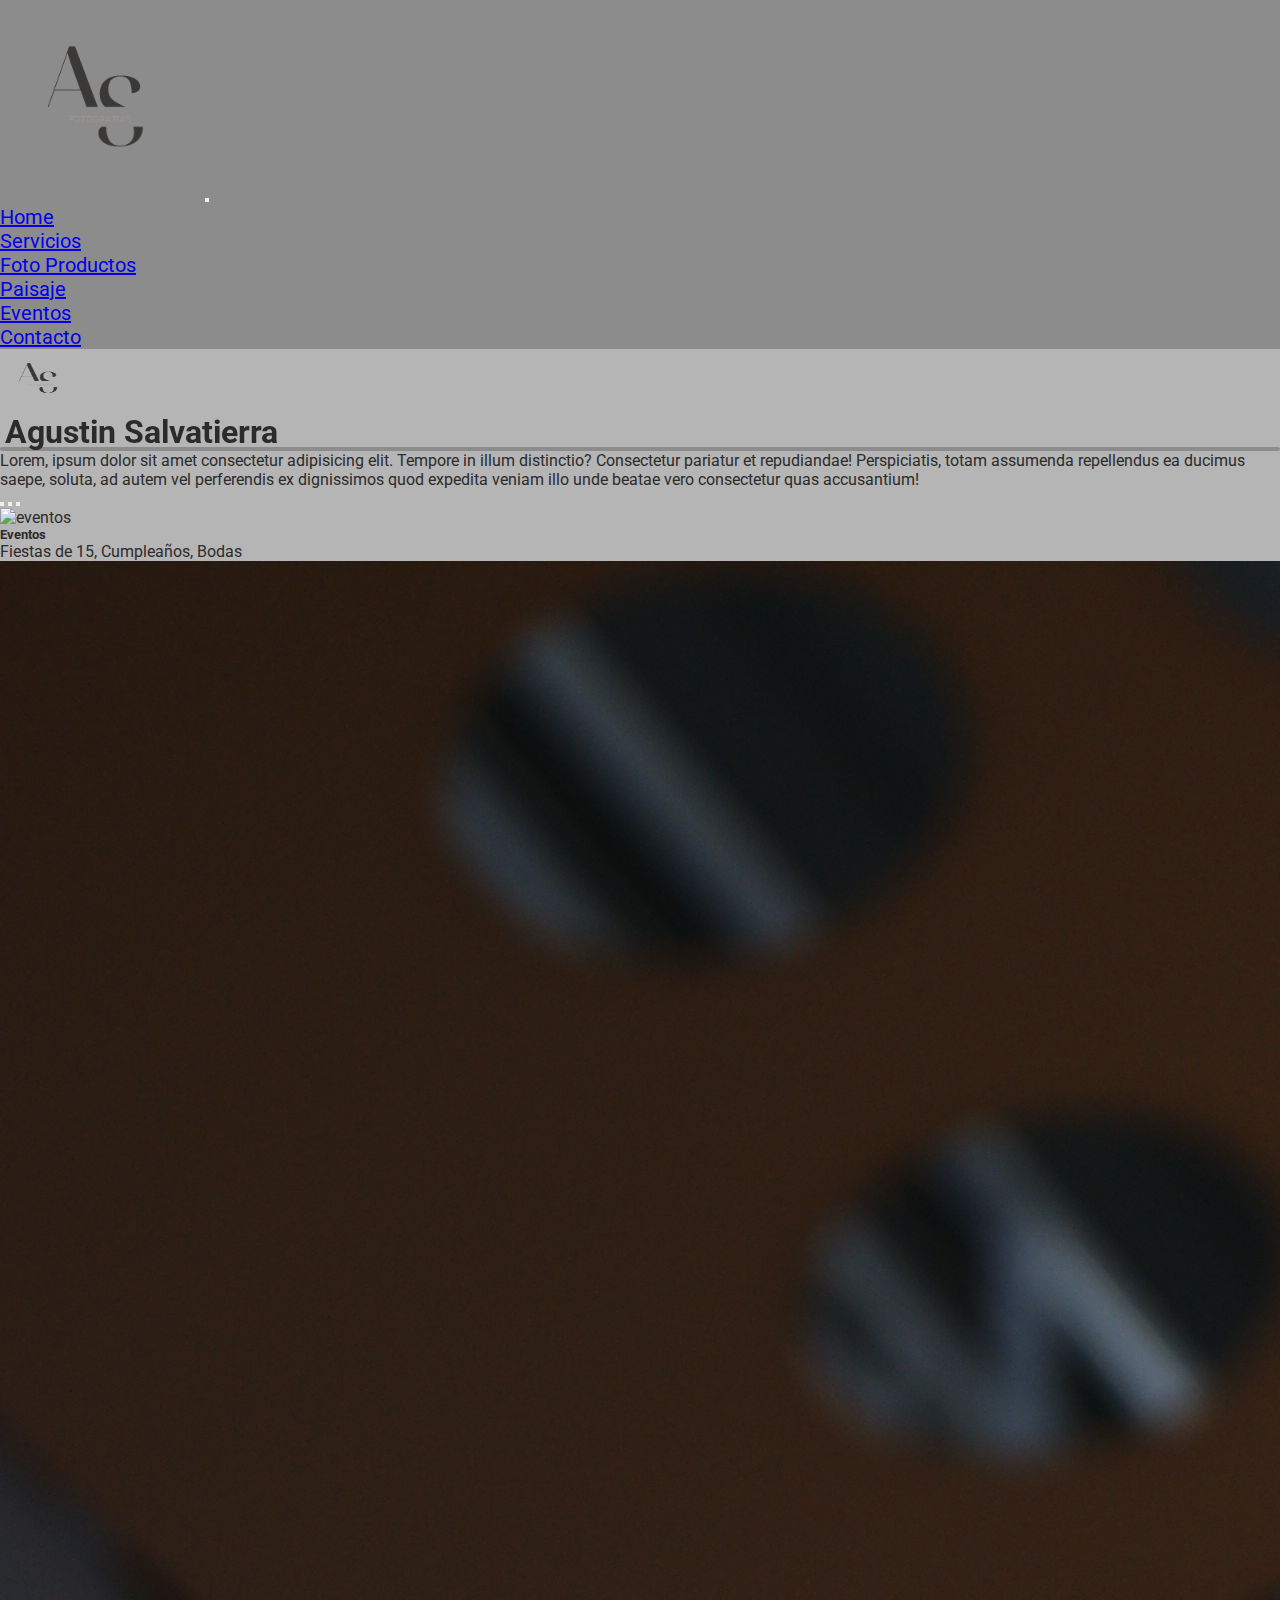
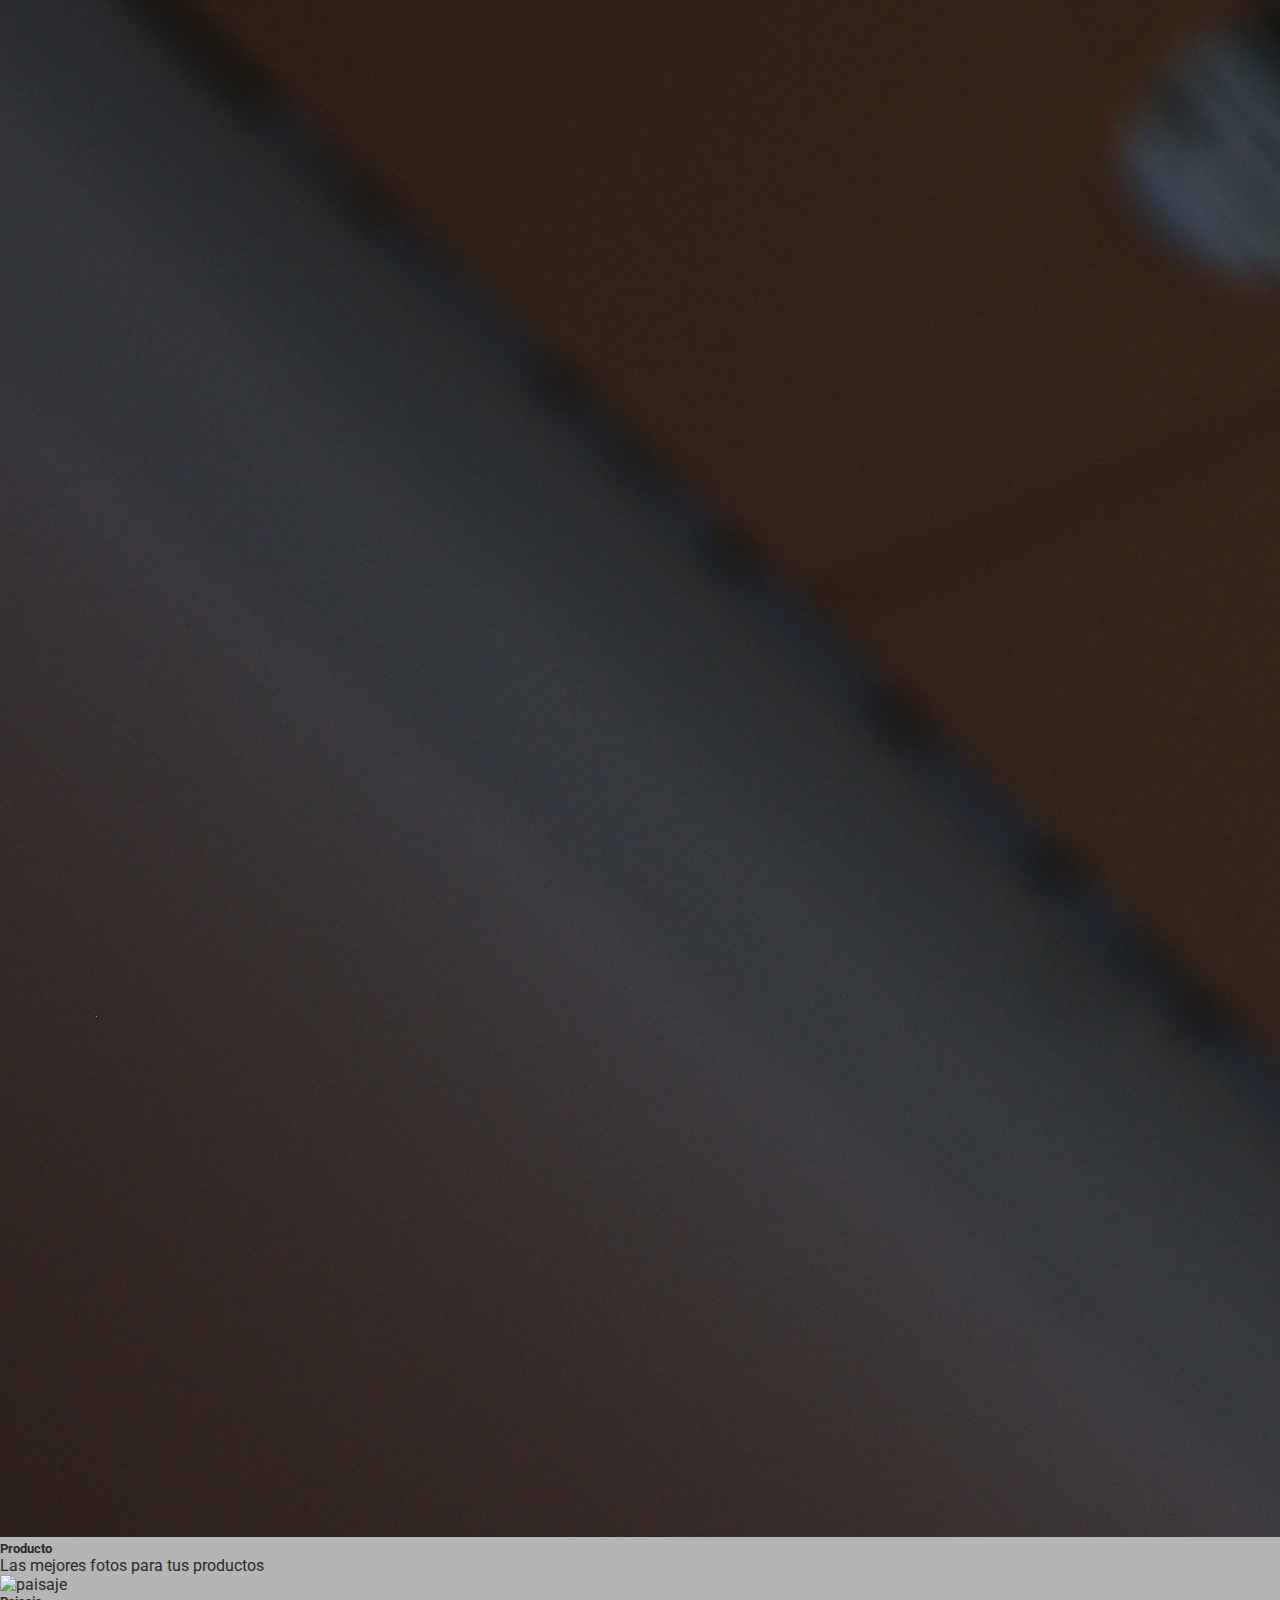
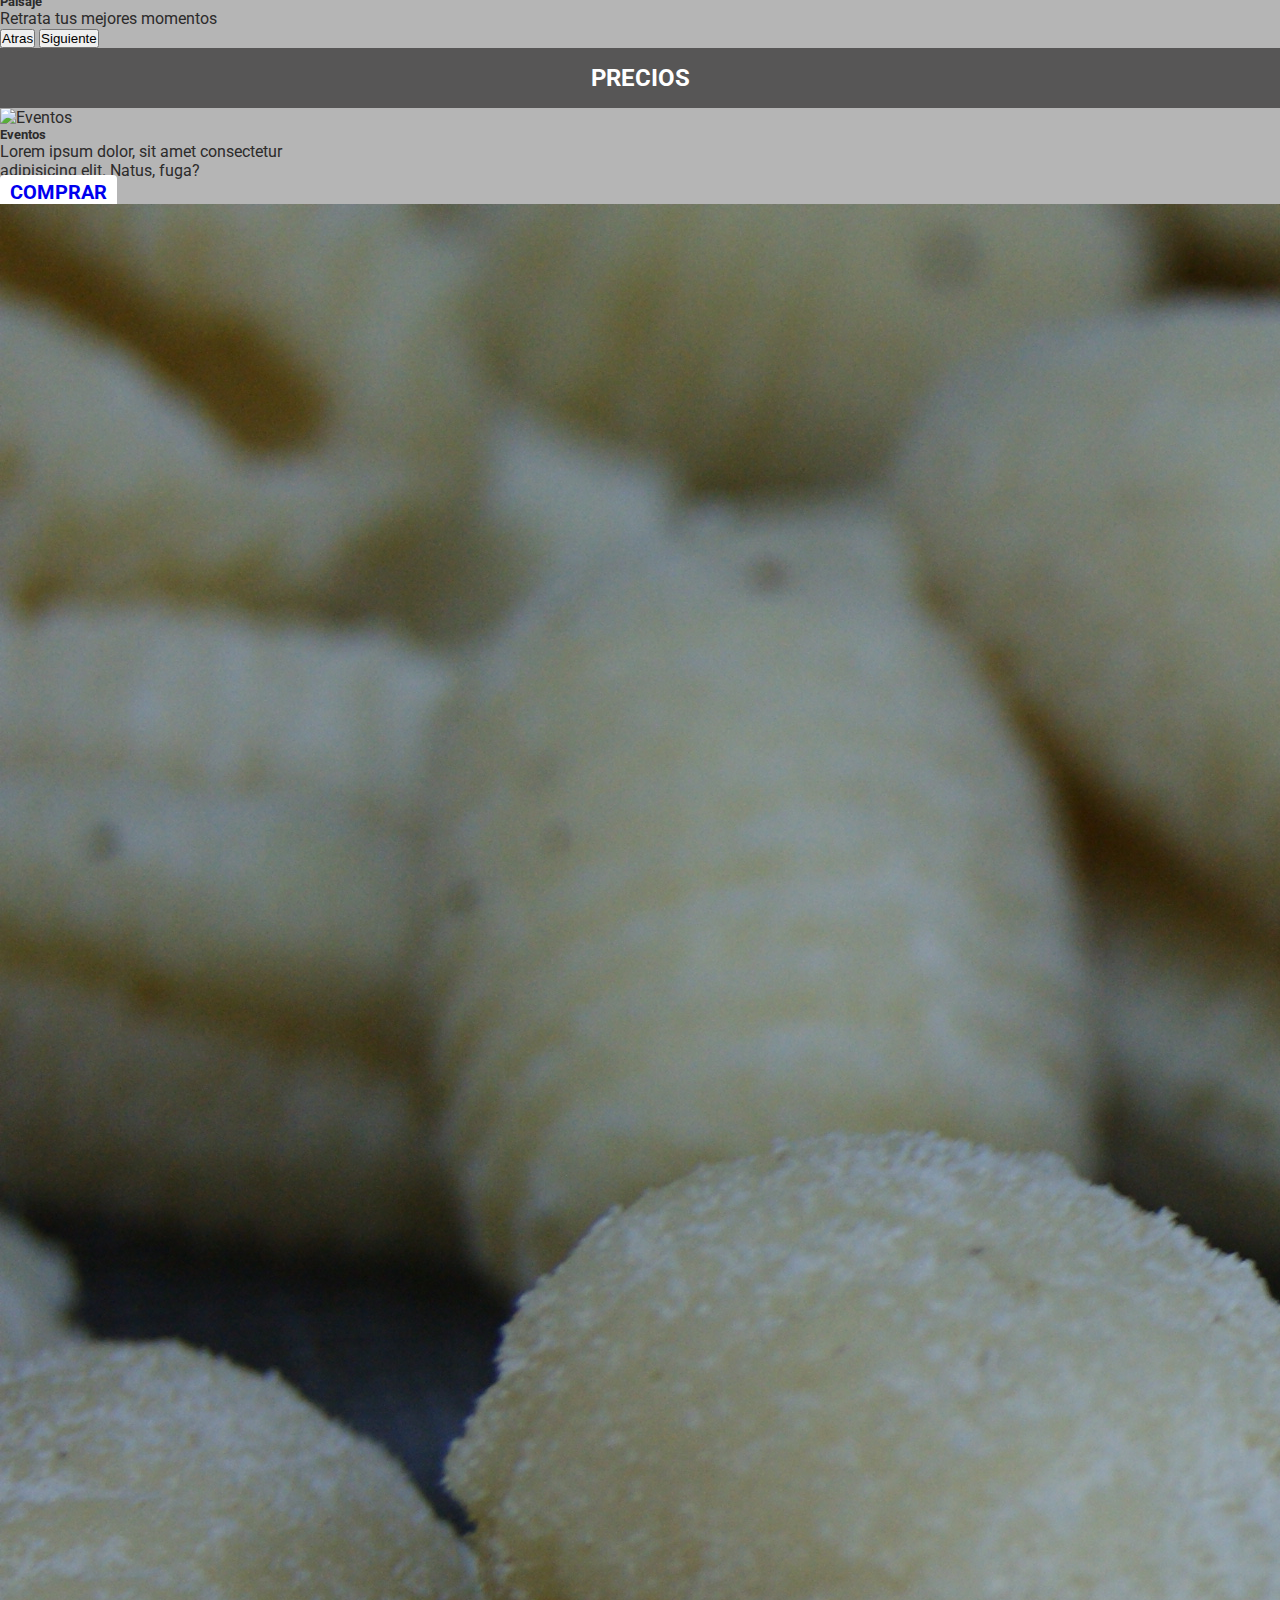
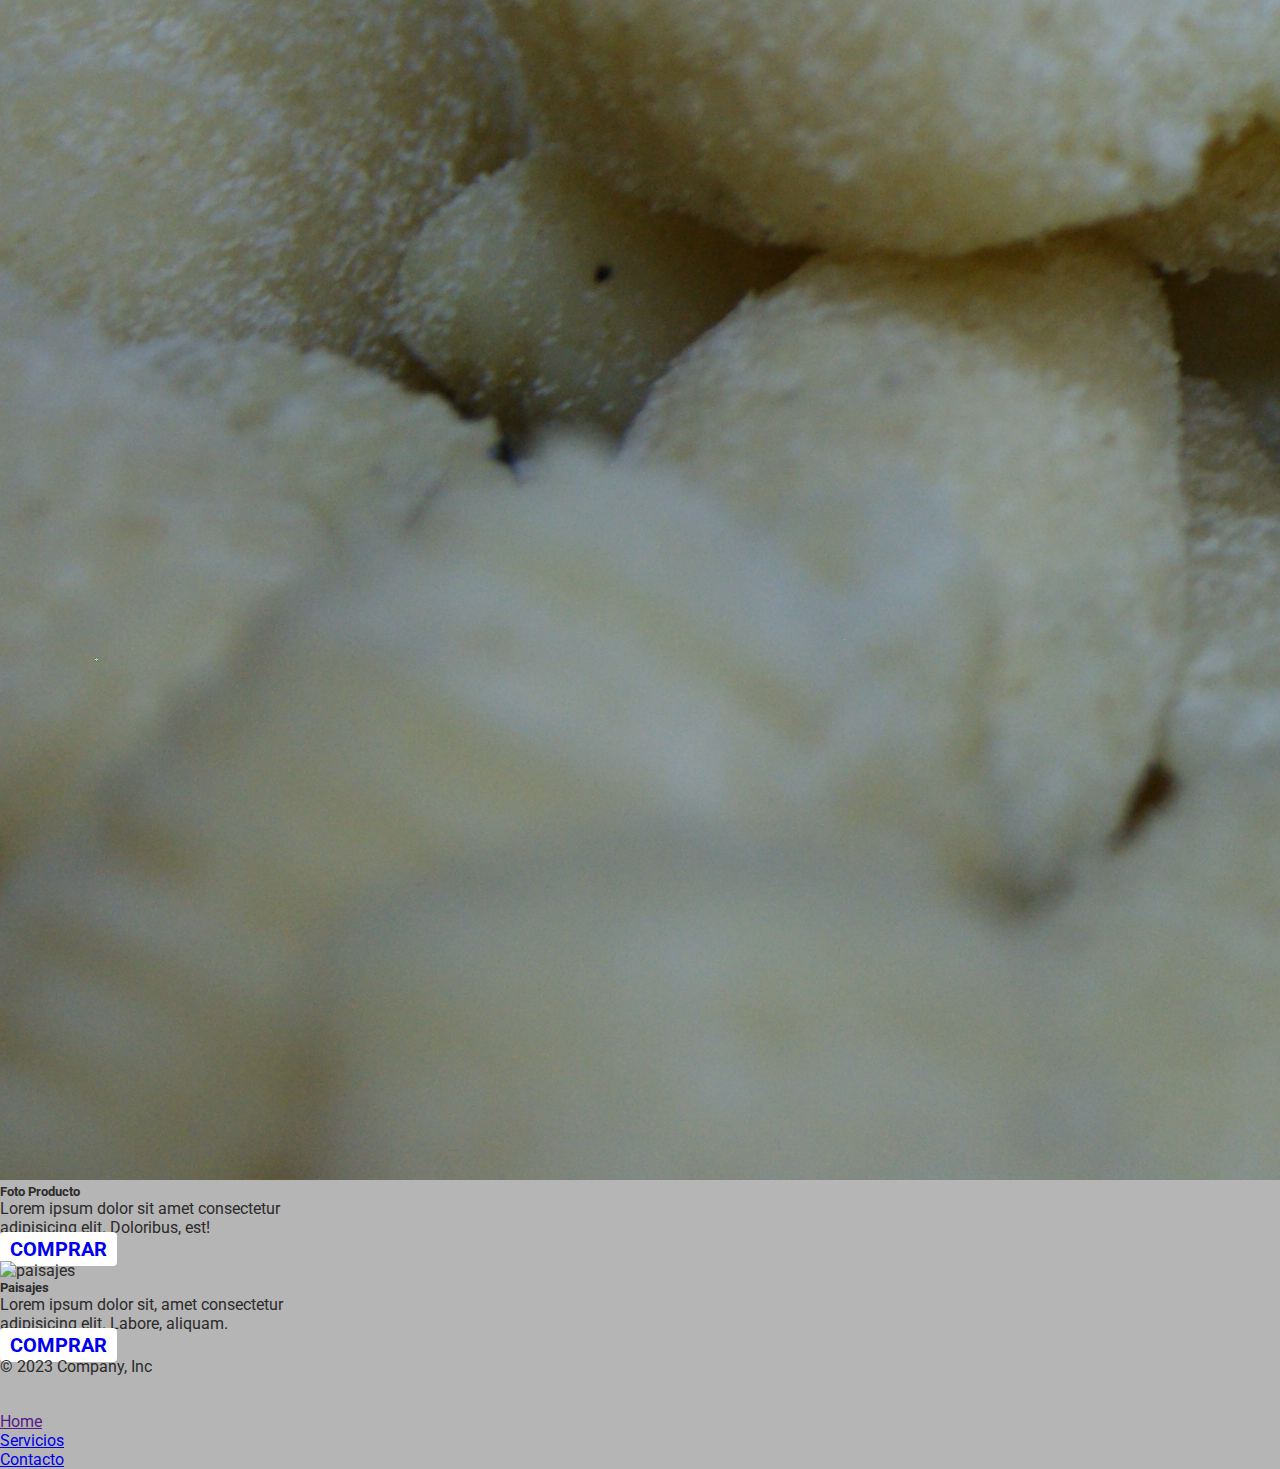
==== index.html @ f702b80f "Preentrega" ====
<!doctype html>
<html lang="en">
  <head>
    <meta charset="utf-8">
    <meta name="viewport" content="width=device-width, initial-scale=1">
    <meta name="description" content="Fotografo profesional de Cordoba, dedicado a retratar esos momentos que tanto deseas">
    <title>Fotografias A&S</title>
    <!-- Boostrap -->
    <link href="https://cdn.jsdelivr.net/npm/bootstrap@5.3.1/dist/css/bootstrap.min.css" rel="stylesheet" integrity="sha384-4bw+/aepP/YC94hEpVNVgiZdgIC5+VKNBQNGCHeKRQN+PtmoHDEXuppvnDJzQIu9" crossorigin="anonymous">
    <!-- Libreria AOS -->
    <link href="https://unpkg.com/aos@2.3.1/dist/aos.css" rel="stylesheet">
    <!-- Mi CSS -->
    <link rel="stylesheet" href="css/estilo.css">
  </head>
  <body>
    <!-- Header -->
    <header>
      <nav class="navbar navbar-expand-lg">
        <div class="container-fluid">
          <a class="navbar-brand" href="#"><img class="logo" src="imagenes/LOGO-removebg-preview.png" alt="logo"></a>
          <button class="navbar-toggler" type="button" data-bs-toggle="collapse" data-bs-target="#navbarSupportedContent" aria-controls="navbarSupportedContent" aria-expanded="false" aria-label="Toggle navigation">
            <span class="navbar-toggler-icon"></span>
          </button>
          <div class="collapse navbar-collapse" id="navbarSupportedContent">
            <ul class="navbar-nav me-auto mb-2 mb-lg-0">
              <li class="nav-item">
                <a class="nav-link active" aria-current="page" href="index.html">Home</a>
              </li>
              <li class="nav-item dropdown">
                <a class="nav-link dropdown-toggle" href="#" role="button" data-bs-toggle="dropdown" aria-expanded="false">
                  Servicios
                </a>
                <ul class="dropdown-menu">
                  <li><a class="dropdown-item" href="paginas/fotoproducto.html">Foto Productos</a></li>
                  <li><a class="dropdown-item" href="paginas/paisajes.html"> Paisaje </a></li>
                  <li><a class="dropdown-item" href="paginas/eventos.html">Eventos</a></li>
                </ul>
              </li>
              <li class="nav-item">
                <a class="nav-link" aria-current="page" href="paginas/contacto.html">Contacto</a>
              </li>
            </ul>
          </div>
        </div>
      </nav>
  </header>
  <!-- HERO -->
   
  <div class="px-4 py-5 my-5 text-center">
    <img class="d-block mx-auto mb-4" src="imagenes/LOGO-removebg-preview.png" alt="" width="80" height="60">
    <h1 class="display-5" data-aos= "zoom-in">Agustin Salvatierra</h1>
    <div class="col-lg-6 mx-auto">
      <p class="lead mb-4">Lorem, ipsum dolor sit amet consectetur adipisicing elit. Tempore in illum distinctio? Consectetur pariatur et repudiandae! Perspiciatis, totam assumenda repellendus ea ducimus saepe, soluta, ad autem vel perferendis ex dignissimos quod expedita veniam illo unde beatae vero consectetur quas accusantium! </p>
    </div>
  </div>


  <!-- Carousel -->
  <div id="carouselExampleCaptions" class="carousel slide">
    <div class="carousel-indicators">
      <button type="button" data-bs-target="#carouselExampleCaptions" data-bs-slide-to="0" class="active" aria-current="true" aria-label="Slide 1"></button>
      <button type="button" data-bs-target="#carouselExampleCaptions" data-bs-slide-to="1" aria-label="Slide 2"></button>
      <button type="button" data-bs-target="#carouselExampleCaptions" data-bs-slide-to="2" aria-label="Slide 3"></button>
    </div>
    <div class="carousel-inner">
      <div class="carousel-item active">
        <img src="imagenes/EVENTO.jpg" class="d-block w-100 imgCarousel" alt="eventos">
        <div class="carousel-caption d-none d-md-block">
          <h5>Eventos</h5>
          <p>Fiestas de 15, Cumpleaños, Bodas</p>
        </div>
      </div>
      <div class="carousel-item">
        <img src="imagenes/FOTOPRODUCTO2.JPG" class="d-block w-100 imgCarousel" alt="Producto">
        <div class="carousel-caption d-none d-md-block">
          <h5>Producto</h5>
          <p>Las mejores fotos para tus productos</p>
        </div>
      </div>
      <div class="carousel-item">
        <img src="imagenes/PAISAJE.JPG" class="d-block w-100 imgCarousel" alt="paisaje">
        <div class="carousel-caption d-none d-md-block">
          <h5>Paisaje</h5>
          <p>Retrata tus mejores momentos</p>
        </div>
      </div>
    </div>
    <button class="carousel-control-prev" type="button" data-bs-target="#carouselExampleCaptions" data-bs-slide="prev">
      <span class="carousel-control-prev-icon" aria-hidden="true"></span>
      <span class="visually-hidden">Atras</span>
    </button>
    <button class="carousel-control-next" type="button" data-bs-target="#carouselExampleCaptions" data-bs-slide="next">
      <span class="carousel-control-next-icon" aria-hidden="true"></span>
      <span class="visually-hidden">Siguiente</span>
    </button>
  </div>
  </div>


    <!-- Precios -->

    <div class="titulo mt-1 mb-1">
      <h2> Precios </h2>
    </div>
    <div class="row">
      <div class="col-xl-3 col-md-6 col-sm-12">
        <div class="card" style="width: 18rem;">
          <img src="imagenes/EVENTO1.jpg" class="card-img-top" alt="Eventos">
          <div class="card-body">
            <h5 class="card-title">Eventos </h5>
            <p class="card-text">Lorem ipsum dolor, sit amet consectetur adipisicing elit. Natus, fuga?</p>
            <a href="eventos.html" class="botonComprar">Comprar</a>
          </div>
        </div>
      </div>
      <div class="col-xl-3 col-md-6 col-sm-12">
        <div class="card" style="width: 18rem;">
          <img src="imagenes/FOTOPRODUCTO5.JPG" class="card-img-top" alt="fotoproducto">
          <div class="card-body">
            <h5 class="card-title">Foto Producto</h5>
            <p class="card-text">Lorem ipsum dolor sit amet consectetur adipisicing elit. Doloribus, est!</p>
            <a href="fotoproducto.html" class="botonComprar">Comprar</a>
          </div>
        </div>
      </div>
      <div class="col-xl-3 col-md-6 col-sm-12">
        <div class="card" style="width: 18rem;">
          <img src="imagenes/PAISAJE5.jpg" class="card-img-top" alt="paisajes">
          <div class="card-body">
            <h5 class="card-title">Paisajes</h5>
            <p class="card-text">Lorem ipsum dolor sit, amet consectetur adipisicing elit. Labore, aliquam.</p>
            <a href="paisajes.html" class="botonComprar">Comprar</a>
          </div>
        </div>
      </div>
    </div> 
       
   
  <!-- Footer  -->

  <div class="container">
    <footer class="d-flex flex-wrap justify-content-between align-items-center py-3 my-4 border-top">
      <p class="col-md-4 mb-0 text-body-secondary">&copy; 2023 Company, Inc</p>
  
      <a href="/" class="col-md-4 d-flex align-items-center justify-content-center mb-3 mb-md-0 me-md-auto link-body-emphasis text-decoration-none">
        <svg class="bi me-2" width="40" height="32"><use xlink:href="#bootstrap"/></svg>
      </a>
  
      <ul class="nav col-md-4 justify-content-end">
        <li class="nav-item"><a href="" class="nav-link px-2 text-body-secondary">Home</a></li>
        <li class="nav-item"><a href="paginas/servicios.html" class="nav-link px-2 text-body-secondary">Servicios</a></li>
        <li class="nav-item"><a href="paginas/contacto.html" class="nav-link px-2 text-body-secondary">Contacto</a></li>
      
      </ul>
    </footer>
  </div>
  <script src="https://cdn.jsdelivr.net/npm/bootstrap@5.3.1/dist/js/bootstrap.bundle.min.js" integrity="sha384-HwwvtgBNo3bZJJLYd8oVXjrBZt8cqVSpeBNS5n7C8IVInixGAoxmnlMuBnhbgrkm" crossorigin="anonymous"></script>
  <script src="https://unpkg.com/aos@2.3.1/dist/aos.js"></script>
  <script>
    AOS.init();
  </script>
</body>
</html>
---- css/estilo.css ----
@import url("https://fonts.googleapis.com/css2?family=Roboto:wght@300&display=swap");
* {
  margin: 0;
  padding: 0;
}

body {
  font-family: "Roboto", sans-serif;
  background-color: #b5b5b5;
  color: #2c2b2b;
}

form {
  display: flex;
  flex-direction: column;
  gap: 20px;
}

header {
  background-color: #8c8c8c;
  color: #2c2b2b;
  font-size: 20px;
}
header .logo {
  width: 100px;
  transition: all 4s;
}
header .logo:hover {
  width: 200px;
}

.titulo {
  background-color: rgb(87, 86, 86);
  color: rgb(255, 255, 255);
  text-align: center;
  text-transform: uppercase;
  font-weight: bold;
  padding: 1rem;
}
.titulo .titulo h2 {
  font-size: 3rem;
}

h1 {
  font-weight: 700;
  position: relative;
  padding: 0 5px;
}
h1::before {
  content: "";
  position: absolute;
  height: 10%;
  bottom: 0;
  right: 0;
  left: 0;
  border-radius: 4px;
  background-color: #8c8c8c;
  z-index: -1;
}

.botonComprar {
  background-color: white;
  font-size: 20px;
  text-decoration: none;
  text-transform: uppercase;
  padding: 5px 10px;
  border-radius: 4px;
  font-weight: bold;
}
.botonComprar:hover {
  background-color: #8c8c8c;
}

footer {
  background-color: #b5b5b5;
}

/*# sourceMappingURL=estilo.css.map */
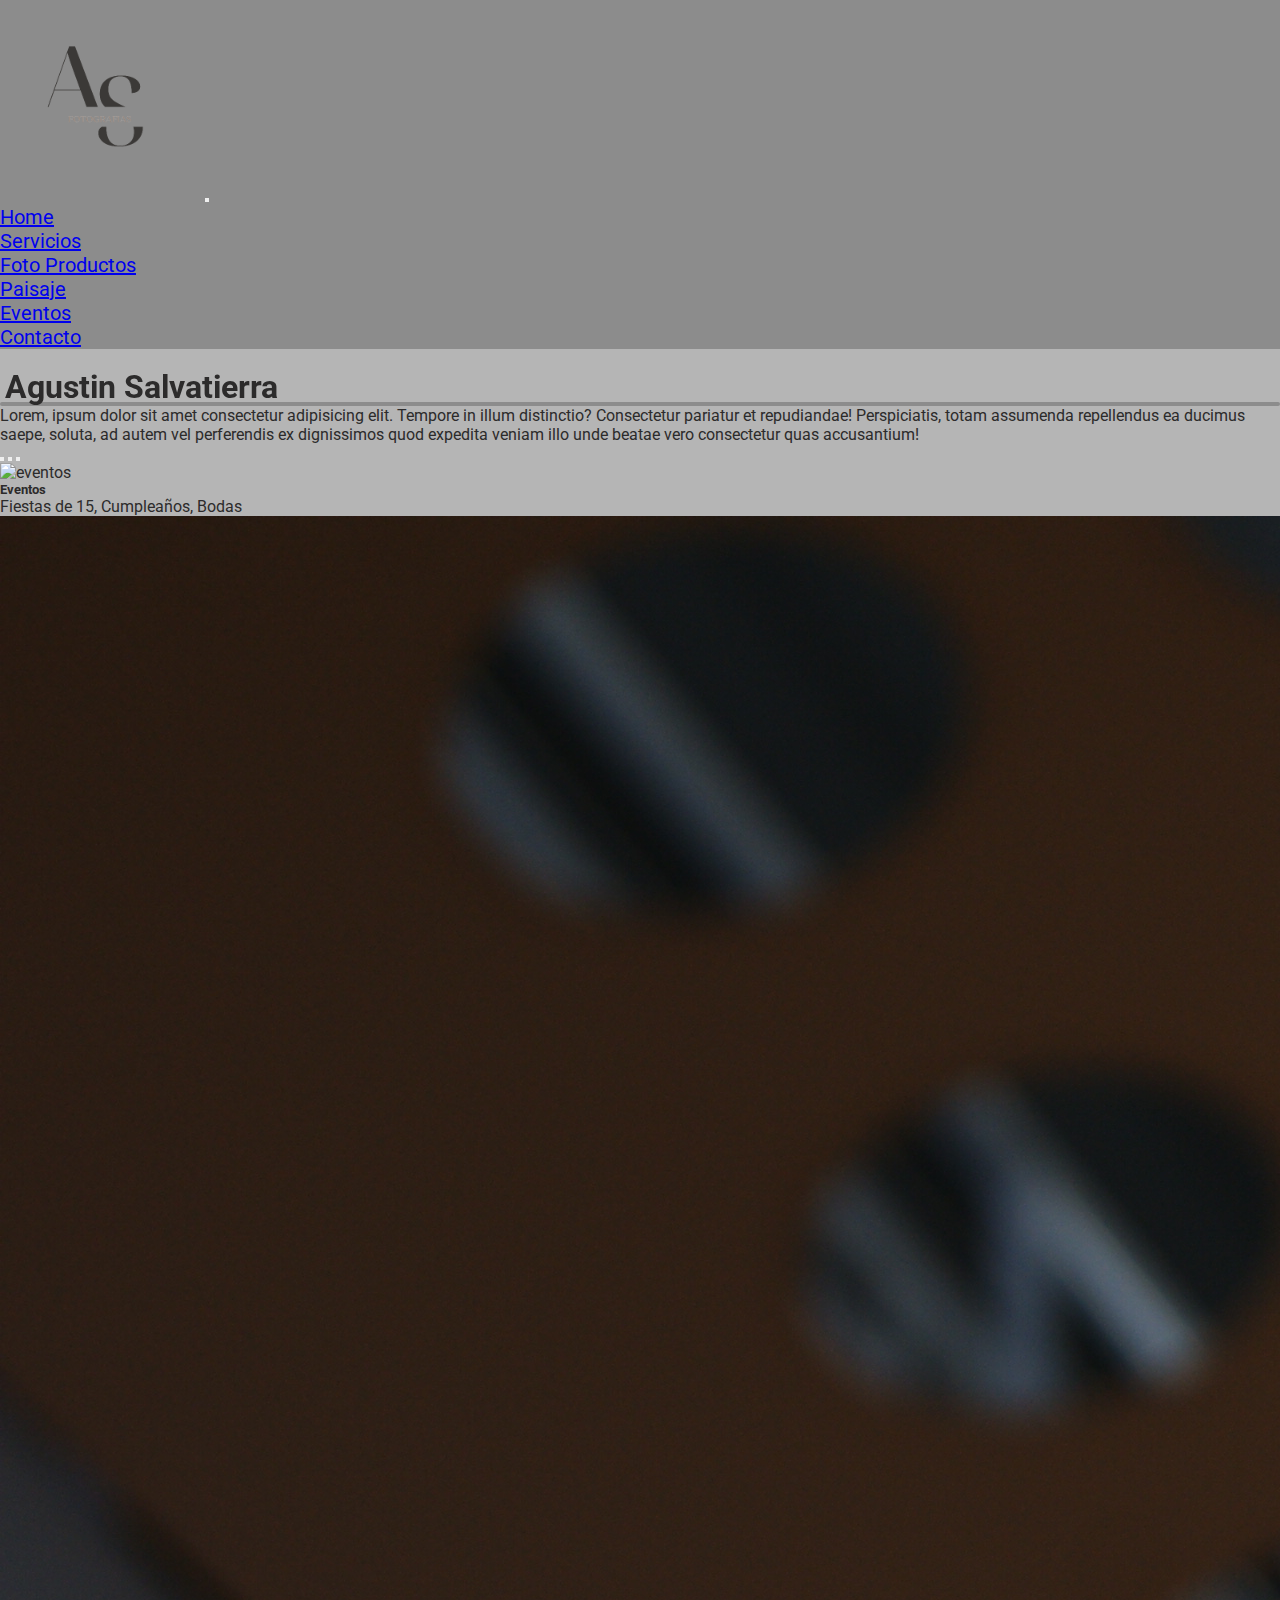
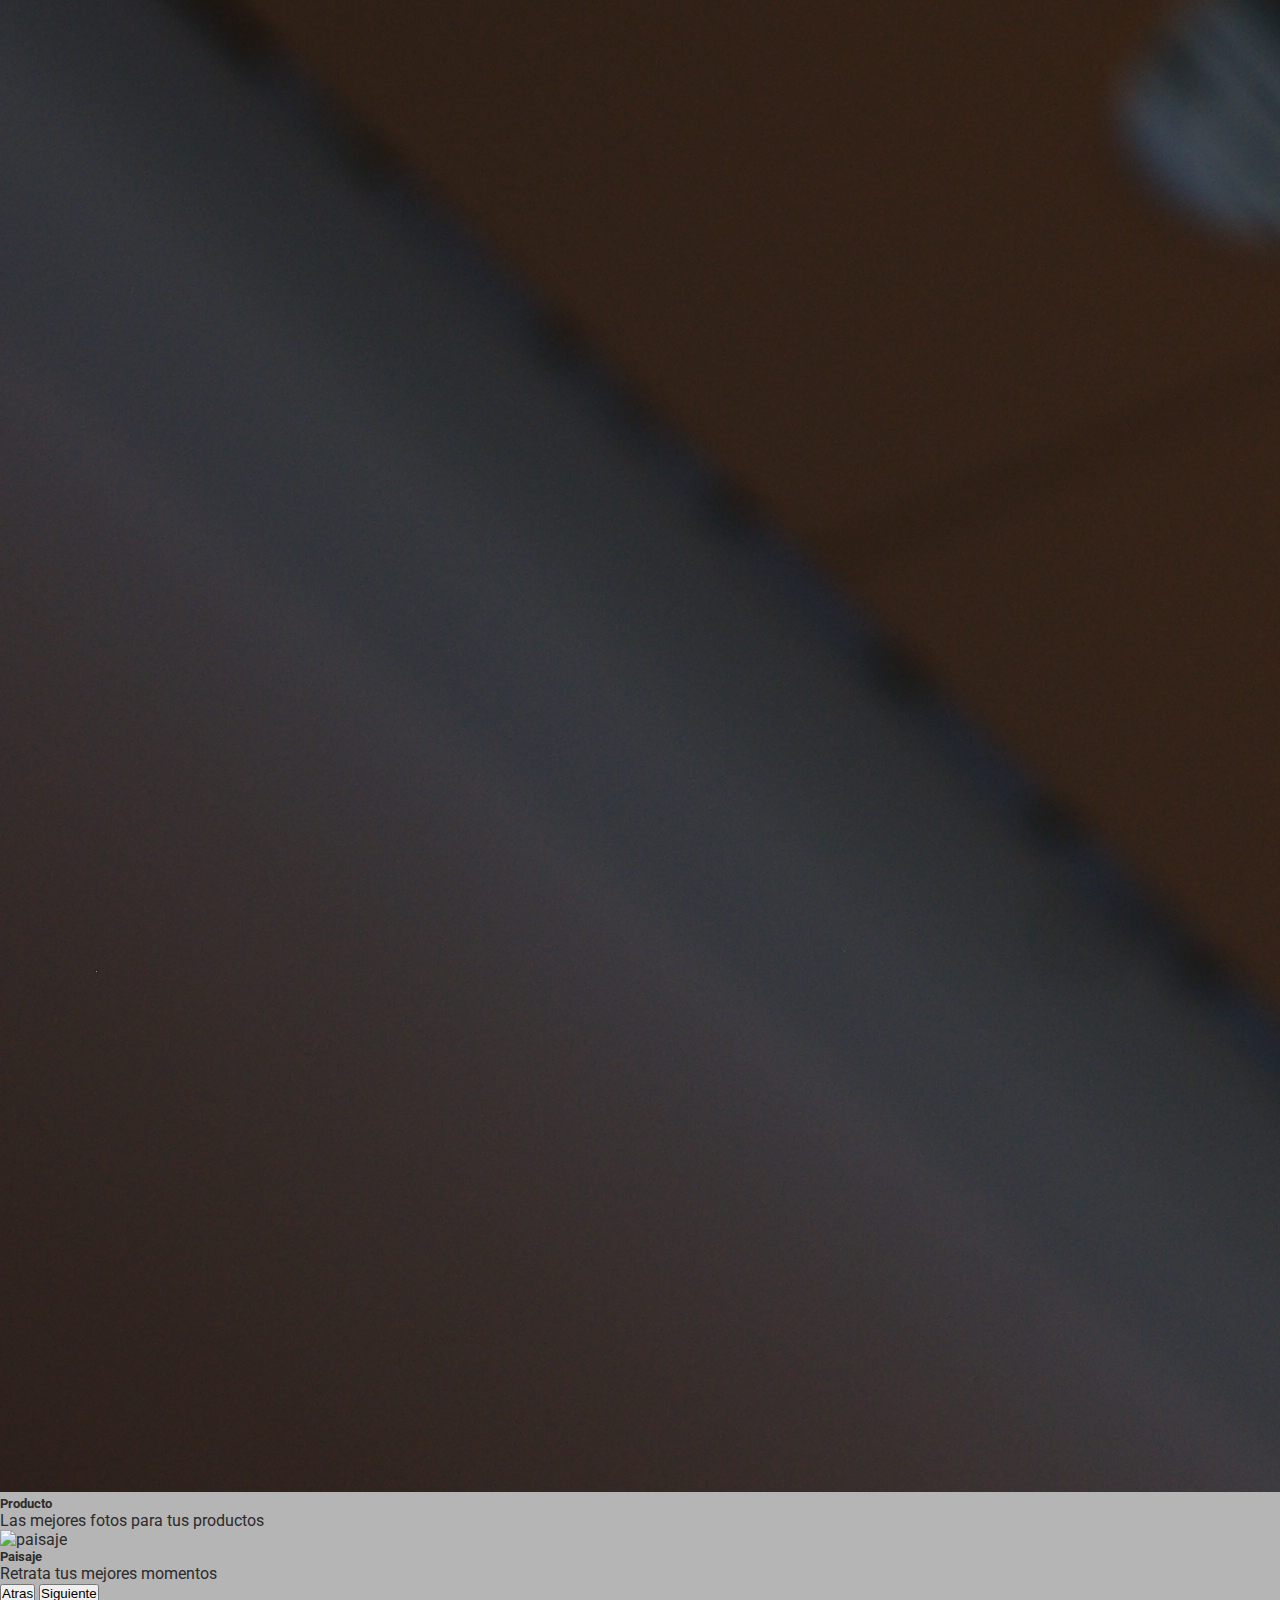
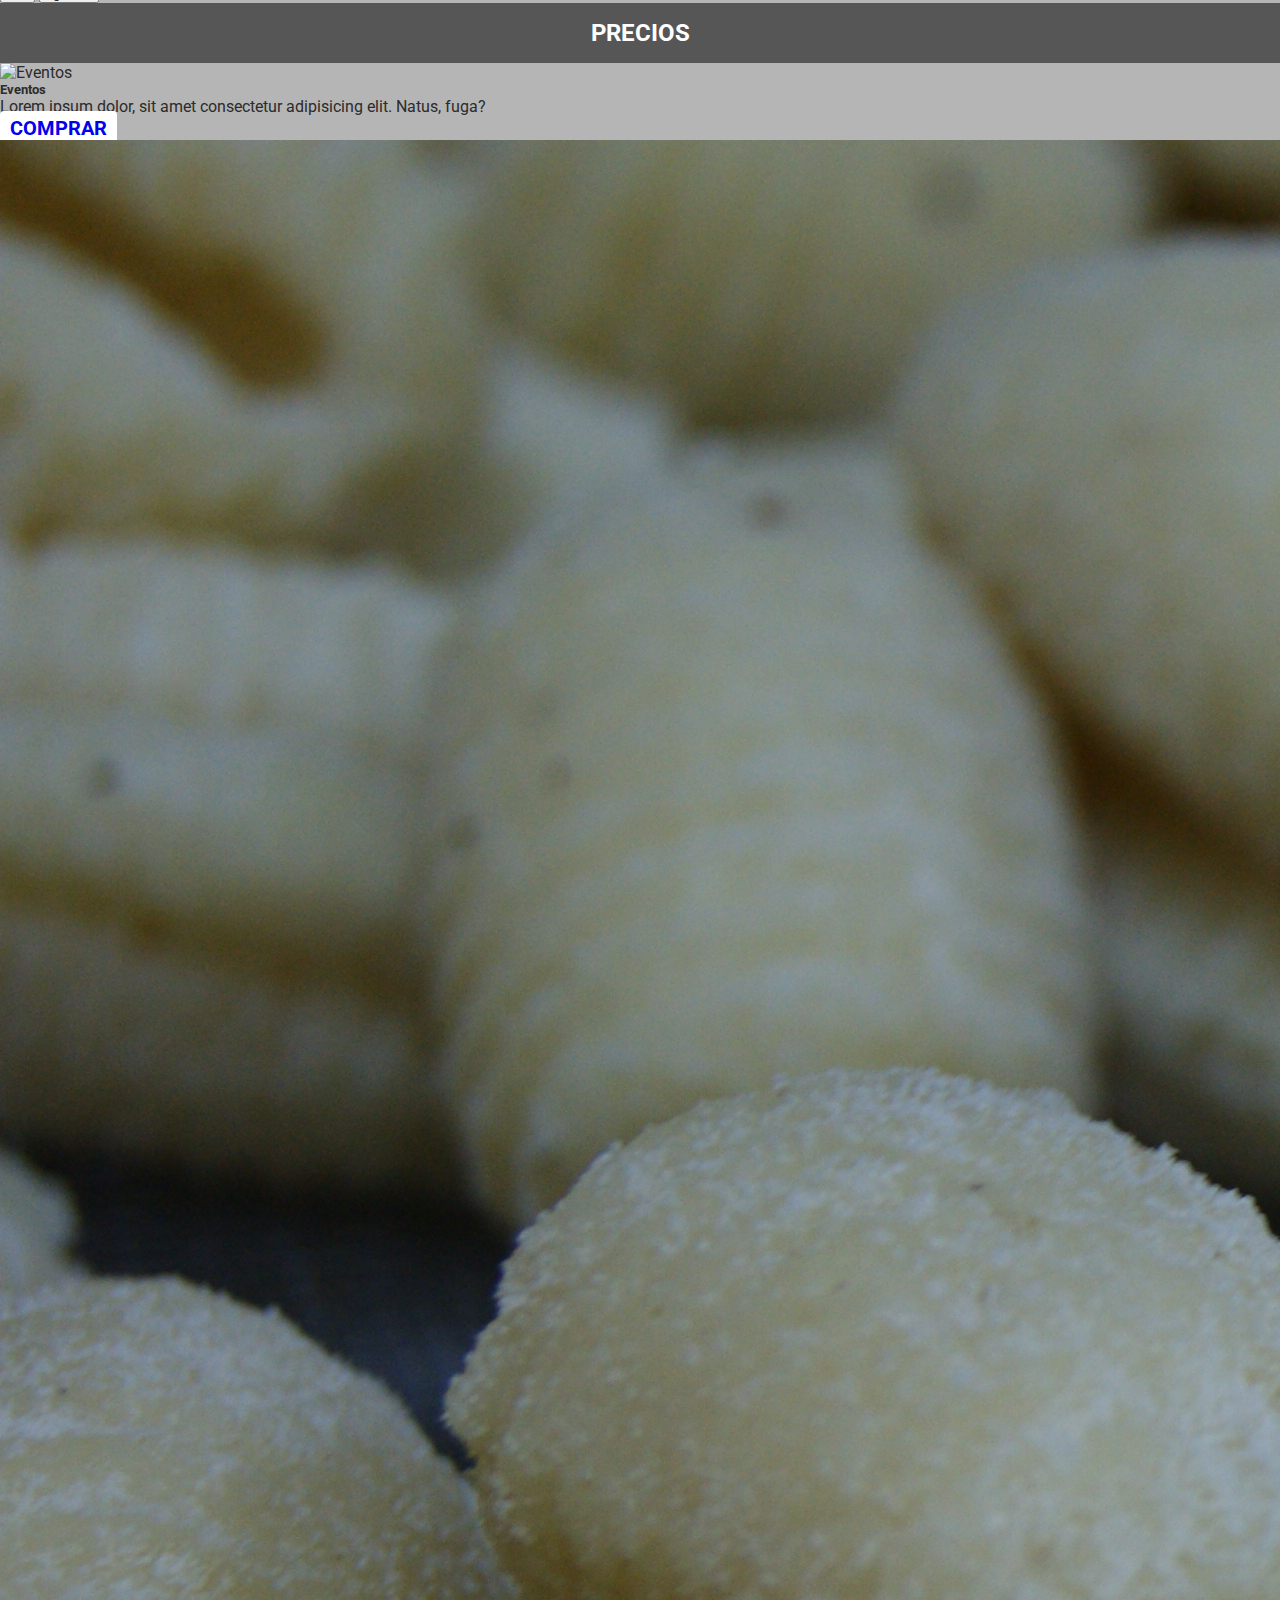
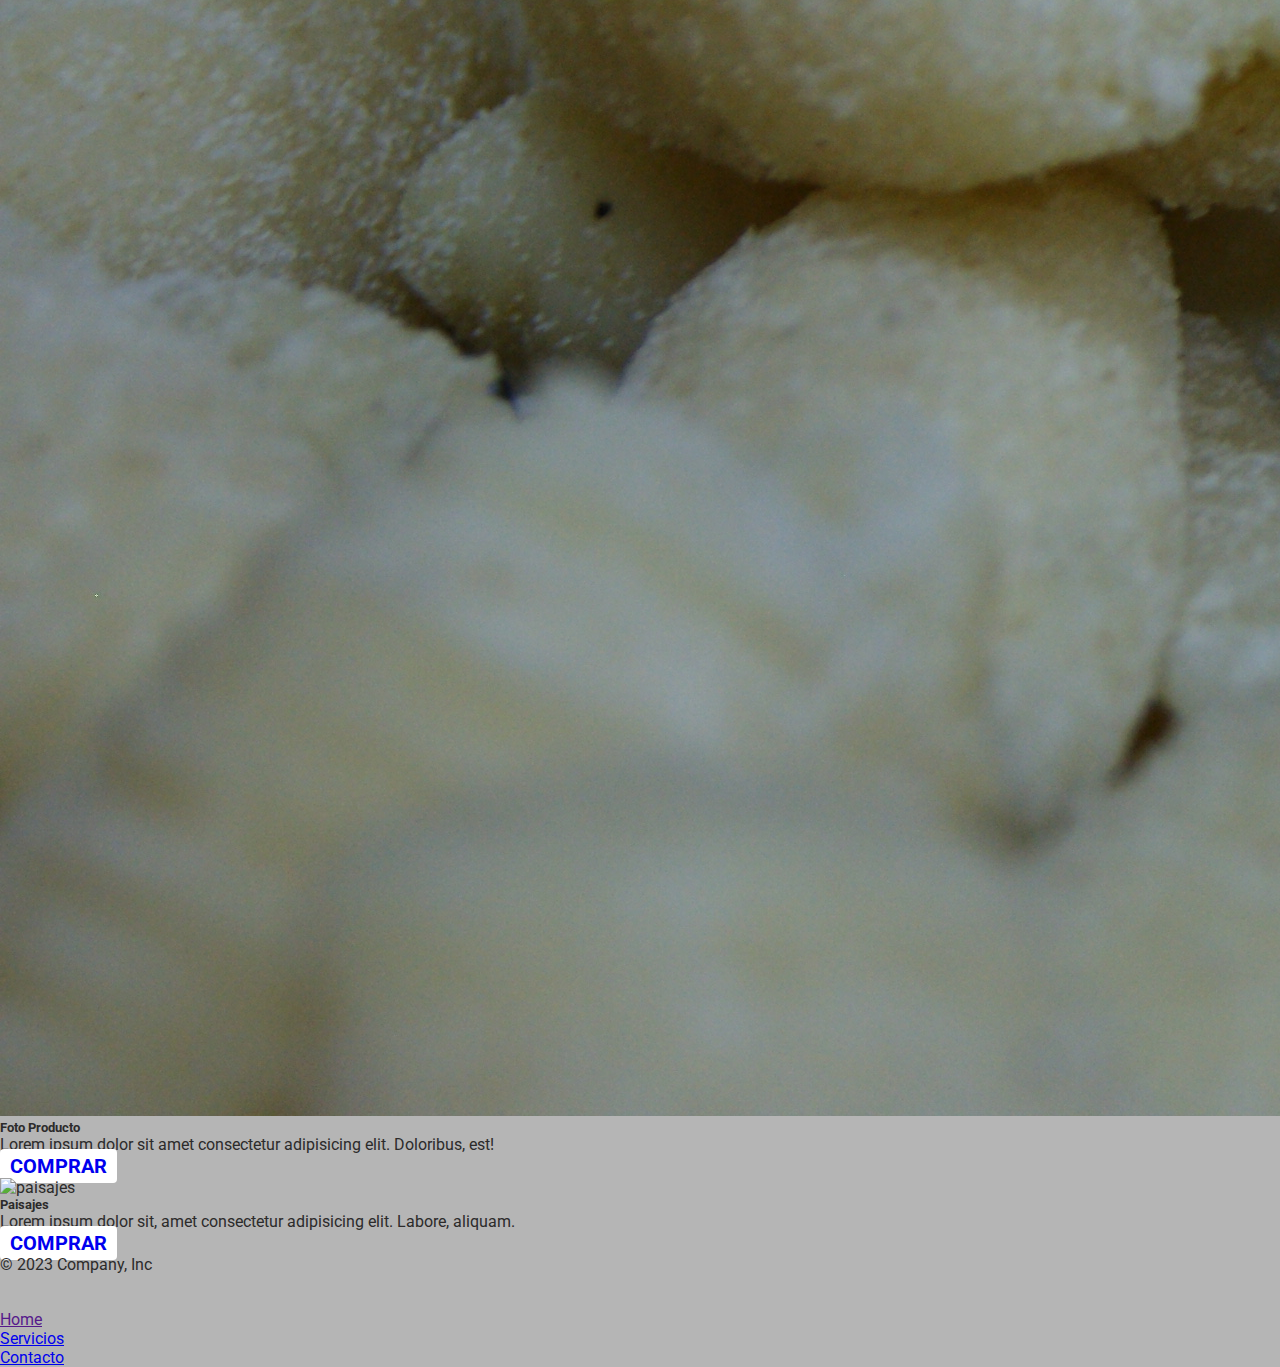
==== commit 069a83fe: "segundo comit" ====
--- a/index.html
+++ b/index.html
@@ -47,7 +47,7 @@
   <!-- HERO -->
    
   <div class="px-4 py-5 my-5 text-center">
-    <img class="d-block mx-auto mb-4" src="imagenes/LOGO-removebg-preview.png" alt="" width="80" height="60">
+    <img class="d-block mx-auto mb-4" src="imagenes/LOGO-removebg-preview.png" alt="" width="60" height="0">
     <h1 class="display-5" data-aos= "zoom-in">Agustin Salvatierra</h1>
     <div class="col-lg-6 mx-auto">
       <p class="lead mb-4">Lorem, ipsum dolor sit amet consectetur adipisicing elit. Tempore in illum distinctio? Consectetur pariatur et repudiandae! Perspiciatis, totam assumenda repellendus ea ducimus saepe, soluta, ad autem vel perferendis ex dignissimos quod expedita veniam illo unde beatae vero consectetur quas accusantium! </p>
@@ -103,8 +103,9 @@
       <h2> Precios </h2>
     </div>
     <div class="row">
-      <div class="col-xl-3 col-md-6 col-sm-12">
-        <div class="card" style="width: 18rem;">
+      
+      <div class="col-xl-4 col-md-6 col-sm-12">
+        <div class="card">
           <img src="imagenes/EVENTO1.jpg" class="card-img-top" alt="Eventos">
           <div class="card-body">
             <h5 class="card-title">Eventos </h5>
@@ -113,8 +114,9 @@
           </div>
         </div>
       </div>
-      <div class="col-xl-3 col-md-6 col-sm-12">
-        <div class="card" style="width: 18rem;">
+      
+      <div class="col-xl-4 col-md-6 col-sm-12">
+        <div class="card">
           <img src="imagenes/FOTOPRODUCTO5.JPG" class="card-img-top" alt="fotoproducto">
           <div class="card-body">
             <h5 class="card-title">Foto Producto</h5>
@@ -123,8 +125,9 @@
           </div>
         </div>
       </div>
-      <div class="col-xl-3 col-md-6 col-sm-12">
-        <div class="card" style="width: 18rem;">
+      
+      <div class="col-xl-4 col-md-6 col-sm-12" >
+        <div class="card">
           <img src="imagenes/PAISAJE5.jpg" class="card-img-top" alt="paisajes">
           <div class="card-body">
             <h5 class="card-title">Paisajes</h5>
@@ -132,7 +135,8 @@
             <a href="paisajes.html" class="botonComprar">Comprar</a>
           </div>
         </div>
-      </div>
+       </div>
+    
     </div> 
        
    
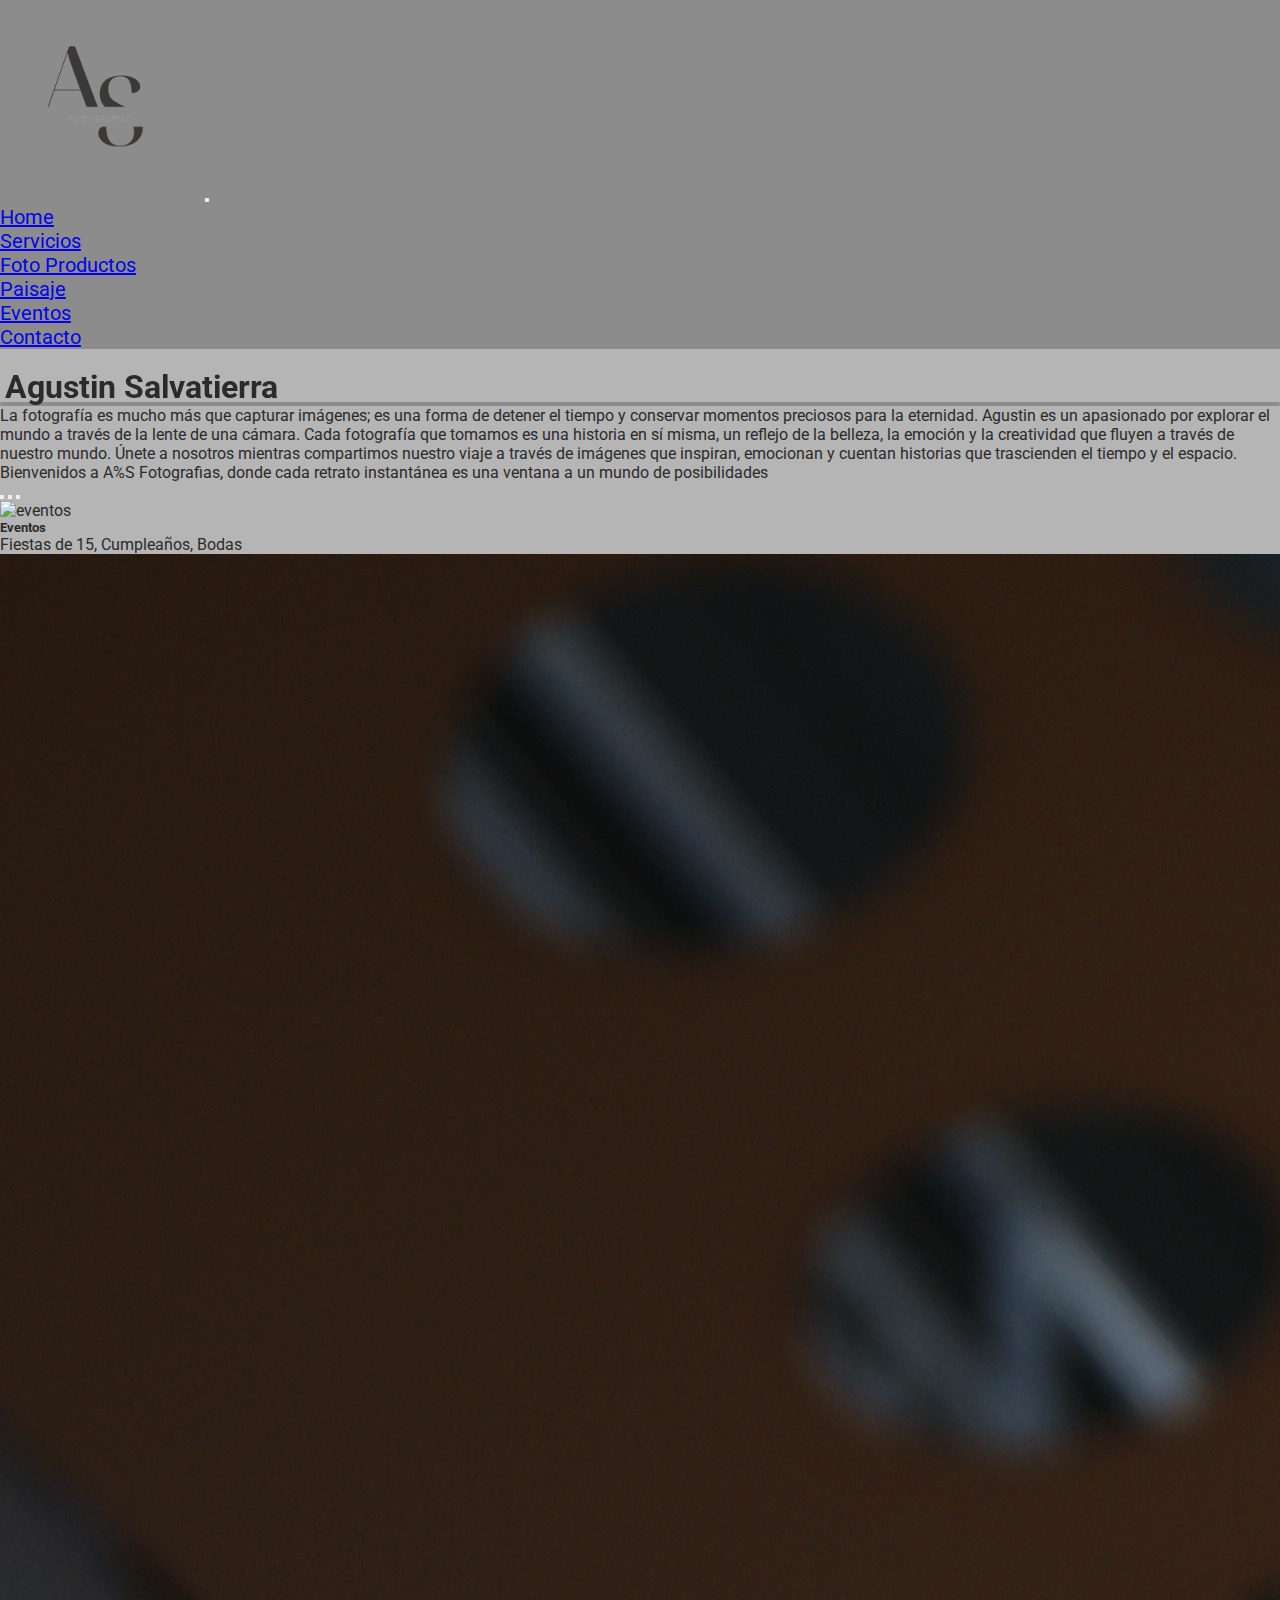
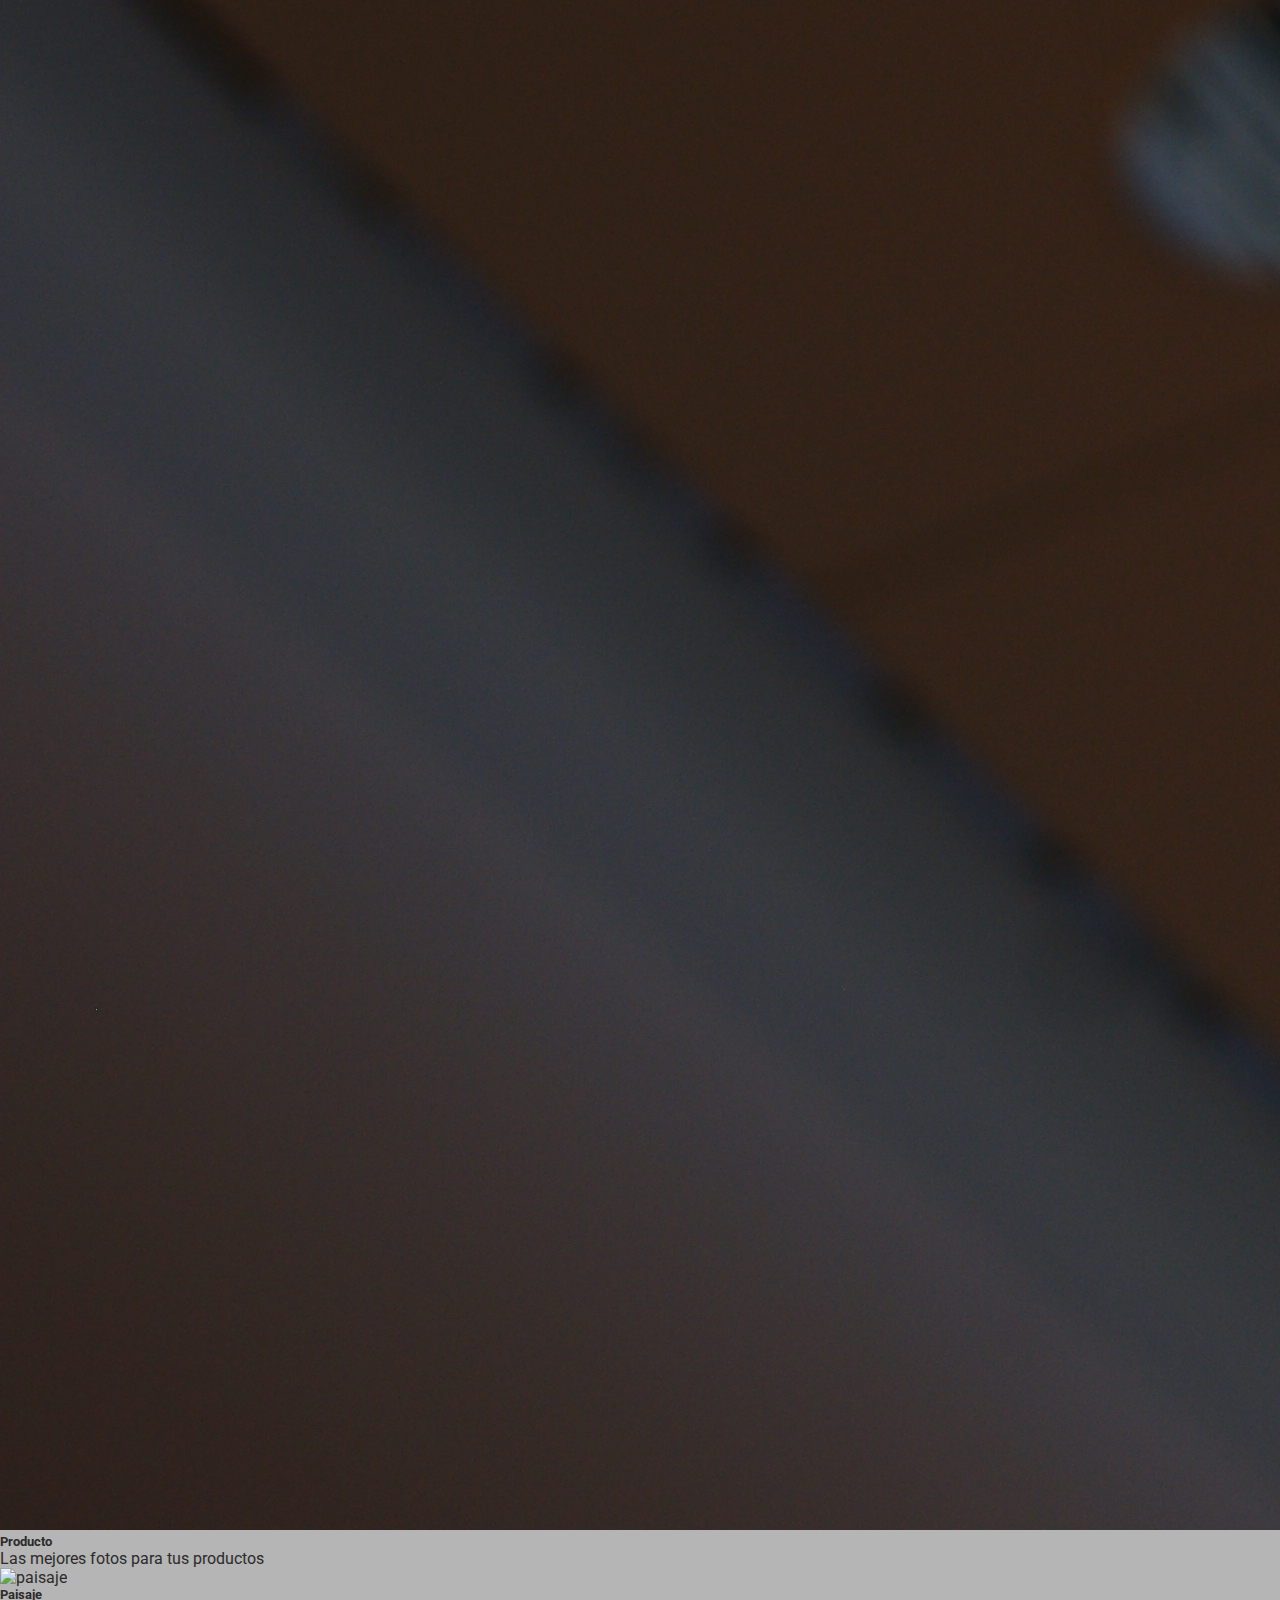
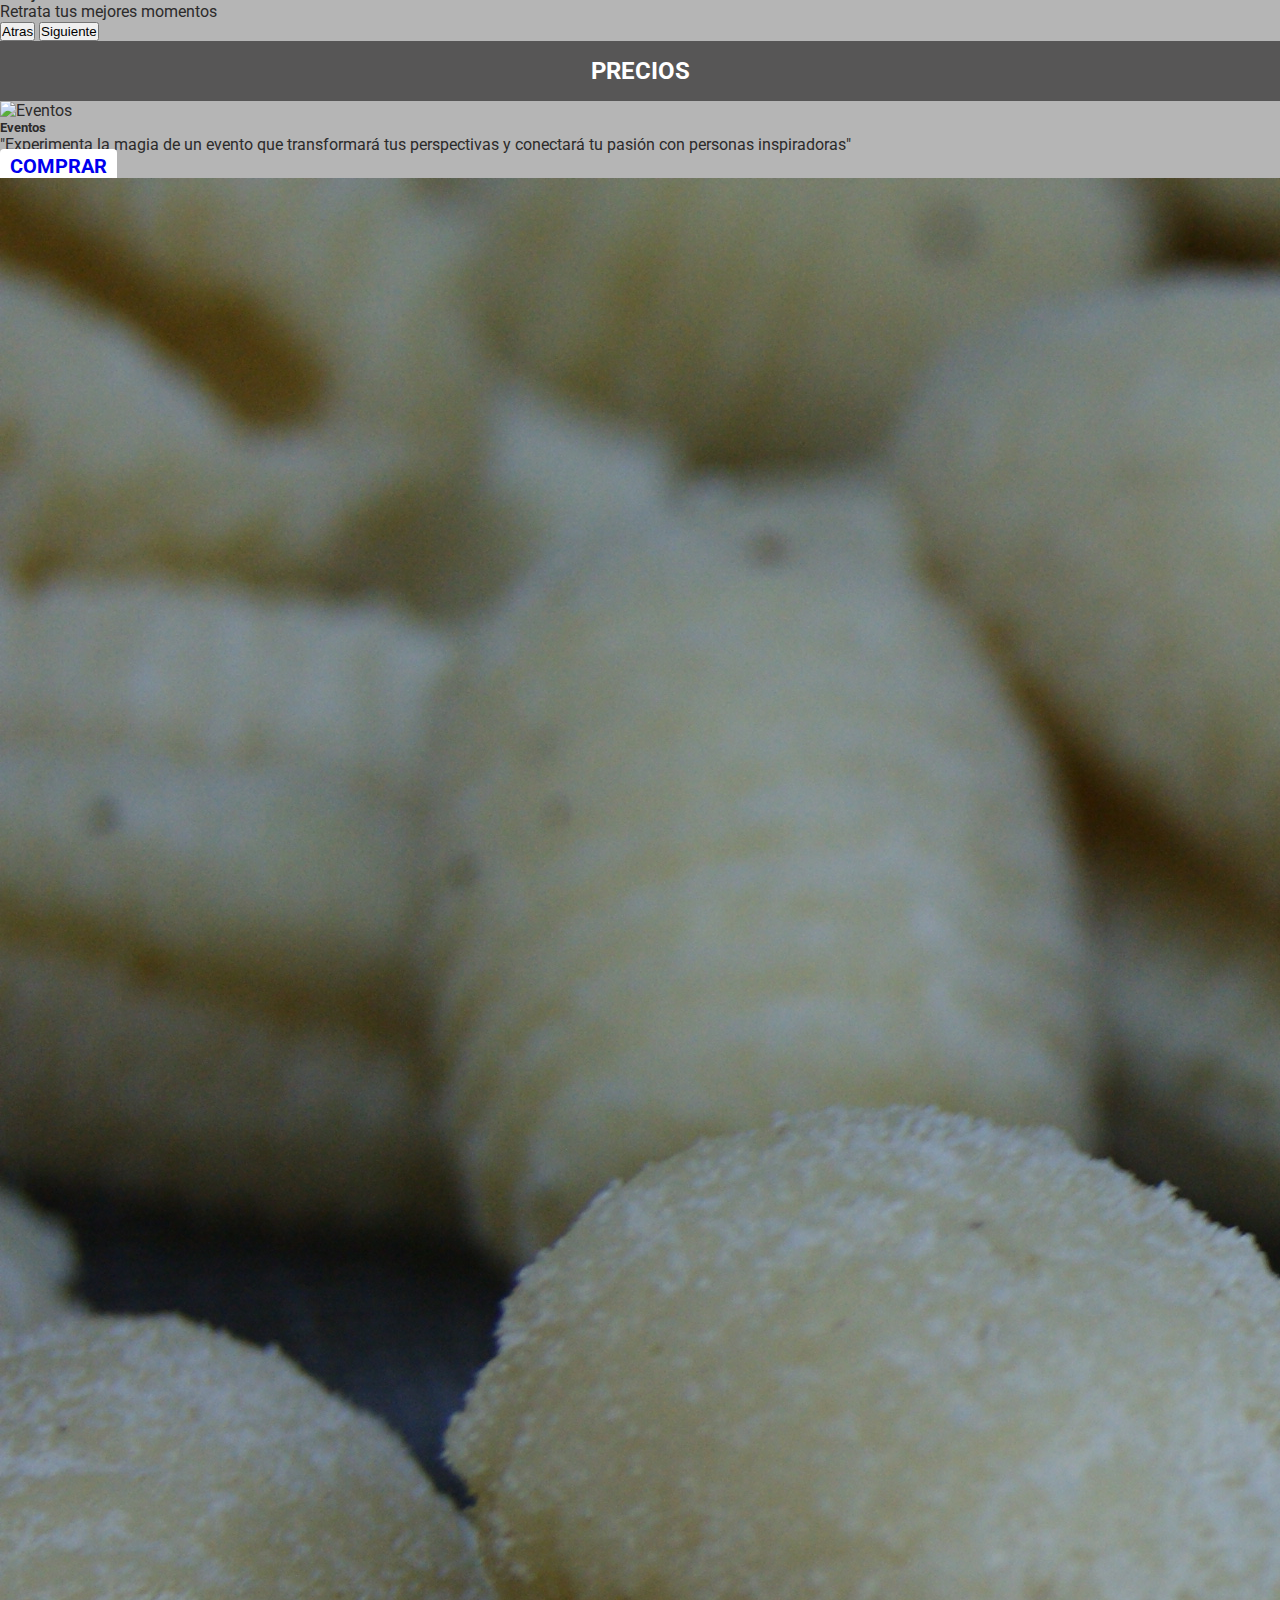
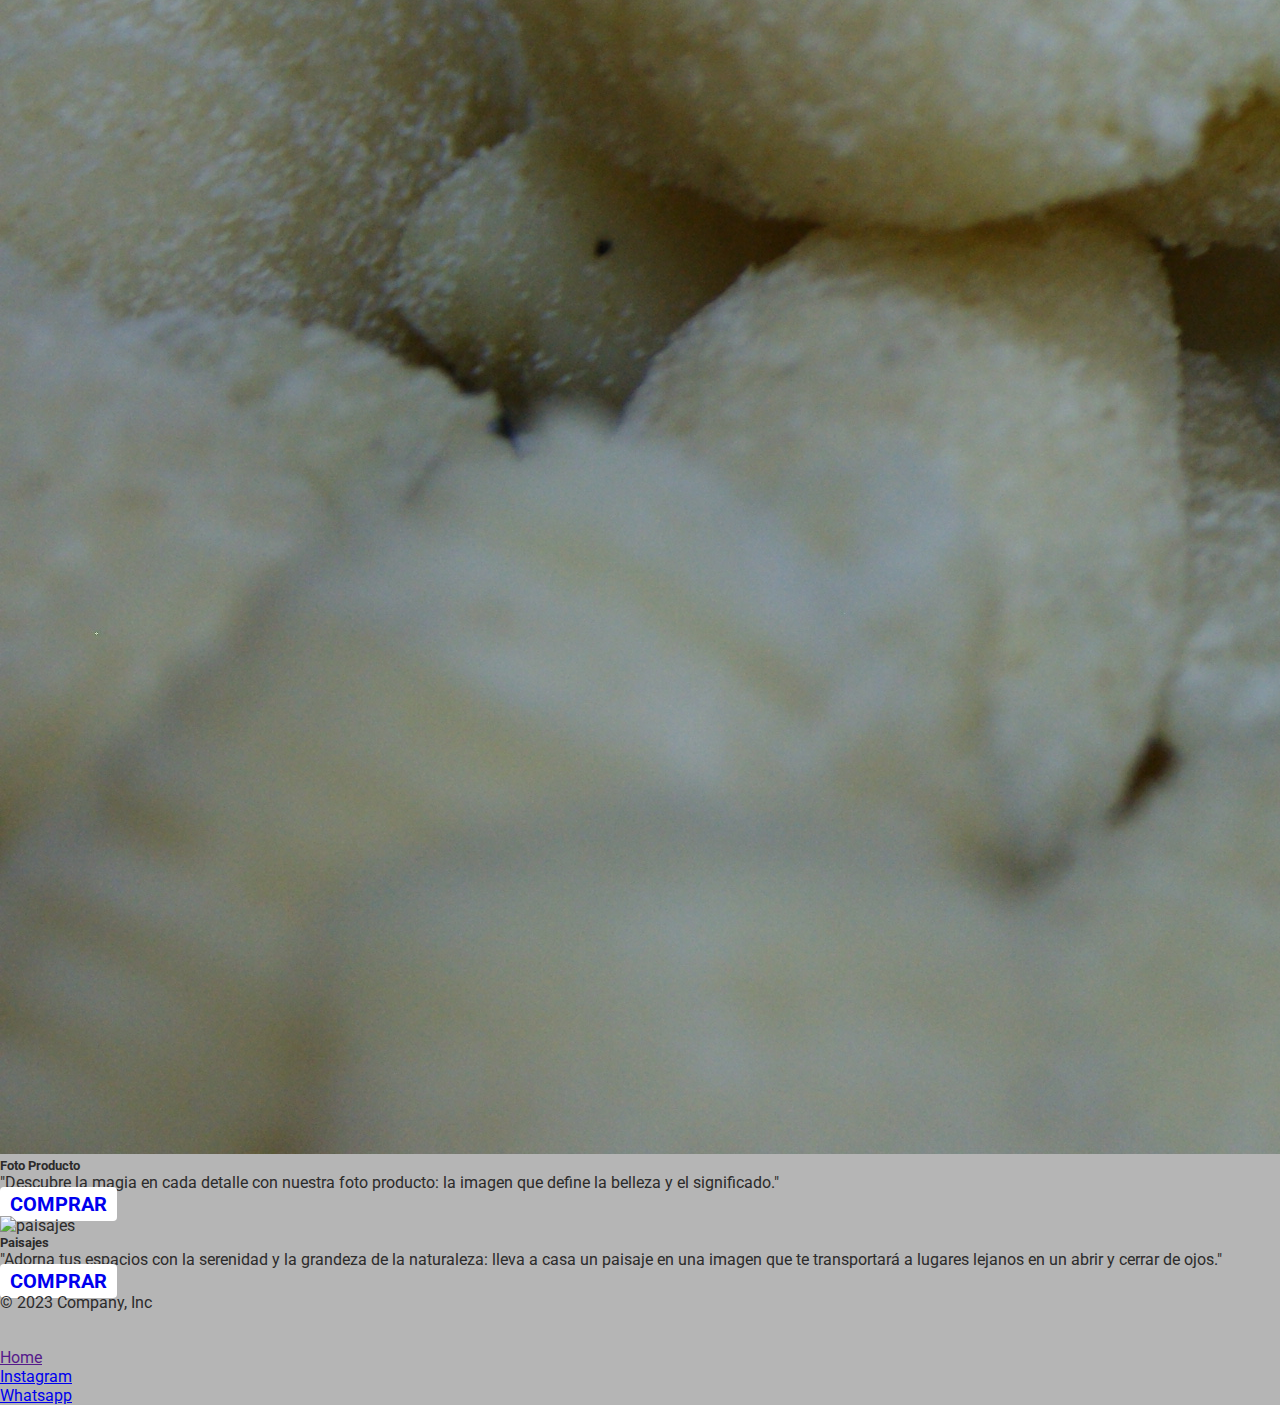
==== commit de279695: "tercer commit" ====
--- a/index.html
+++ b/index.html
@@ -50,7 +50,7 @@
     <img class="d-block mx-auto mb-4" src="imagenes/LOGO-removebg-preview.png" alt="" width="60" height="0">
     <h1 class="display-5" data-aos= "zoom-in">Agustin Salvatierra</h1>
     <div class="col-lg-6 mx-auto">
-      <p class="lead mb-4">Lorem, ipsum dolor sit amet consectetur adipisicing elit. Tempore in illum distinctio? Consectetur pariatur et repudiandae! Perspiciatis, totam assumenda repellendus ea ducimus saepe, soluta, ad autem vel perferendis ex dignissimos quod expedita veniam illo unde beatae vero consectetur quas accusantium! </p>
+      <p class="lead mb-4">La fotografía es mucho más que capturar imágenes; es una forma de detener el tiempo y conservar momentos preciosos para la eternidad. Agustin es un apasionado por explorar el mundo a través de la lente de una cámara. Cada fotografía que tomamos es una historia en sí misma, un reflejo de la belleza, la emoción y la creatividad que fluyen a través de nuestro mundo. Únete a nosotros mientras compartimos nuestro viaje a través de imágenes que inspiran, emocionan y cuentan historias que trascienden el tiempo y el espacio. Bienvenidos a A%S Fotografias, donde cada retrato instantánea es una ventana a un mundo de posibilidades</p>
     </div>
   </div>
 
@@ -109,8 +109,8 @@
           <img src="imagenes/EVENTO1.jpg" class="card-img-top" alt="Eventos">
           <div class="card-body">
             <h5 class="card-title">Eventos </h5>
-            <p class="card-text">Lorem ipsum dolor, sit amet consectetur adipisicing elit. Natus, fuga?</p>
-            <a href="eventos.html" class="botonComprar">Comprar</a>
+            <p class="card-text">"Experimenta la magia de un evento que transformará tus perspectivas y conectará tu pasión con personas inspiradoras"</p>
+            <a href="#" class="botonComprar">Comprar</a>
           </div>
         </div>
       </div>
@@ -120,8 +120,9 @@
           <img src="imagenes/FOTOPRODUCTO5.JPG" class="card-img-top" alt="fotoproducto">
           <div class="card-body">
             <h5 class="card-title">Foto Producto</h5>
-            <p class="card-text">Lorem ipsum dolor sit amet consectetur adipisicing elit. Doloribus, est!</p>
-            <a href="fotoproducto.html" class="botonComprar">Comprar</a>
+            <p class="card-text">
+              "Descubre la magia en cada detalle con nuestra foto producto: la imagen que define la belleza y el significado."</p>
+            <a href="#" class="botonComprar">Comprar</a>
           </div>
         </div>
       </div>
@@ -131,15 +132,14 @@
           <img src="imagenes/PAISAJE5.jpg" class="card-img-top" alt="paisajes">
           <div class="card-body">
             <h5 class="card-title">Paisajes</h5>
-            <p class="card-text">Lorem ipsum dolor sit, amet consectetur adipisicing elit. Labore, aliquam.</p>
-            <a href="paisajes.html" class="botonComprar">Comprar</a>
+            <p class="card-text">
+              "Adorna tus espacios con la serenidad y la grandeza de la naturaleza: lleva a casa un paisaje en una imagen que te transportará a lugares lejanos en un abrir y cerrar de ojos."</p>
+            <a href="#" class="botonComprar">Comprar</a>
           </div>
         </div>
        </div>
     
     </div> 
-       
-   
   <!-- Footer  -->
 
   <div class="container">
@@ -152,9 +152,8 @@
   
       <ul class="nav col-md-4 justify-content-end">
         <li class="nav-item"><a href="" class="nav-link px-2 text-body-secondary">Home</a></li>
-        <li class="nav-item"><a href="paginas/servicios.html" class="nav-link px-2 text-body-secondary">Servicios</a></li>
-        <li class="nav-item"><a href="paginas/contacto.html" class="nav-link px-2 text-body-secondary">Contacto</a></li>
-      
+        <li class="nav-item"><a href="https://www.instagram.com/" class="nav-link px-2 text-body-secondary">Instagram</a></li>
+            <li class="nav-item"><a href="https://wa.me/message/37CGKDO3Y2T2O1" class="nav-link px-2 text-body-secondary">Whatsapp</a></li>
       </ul>
     </footer>
   </div>
